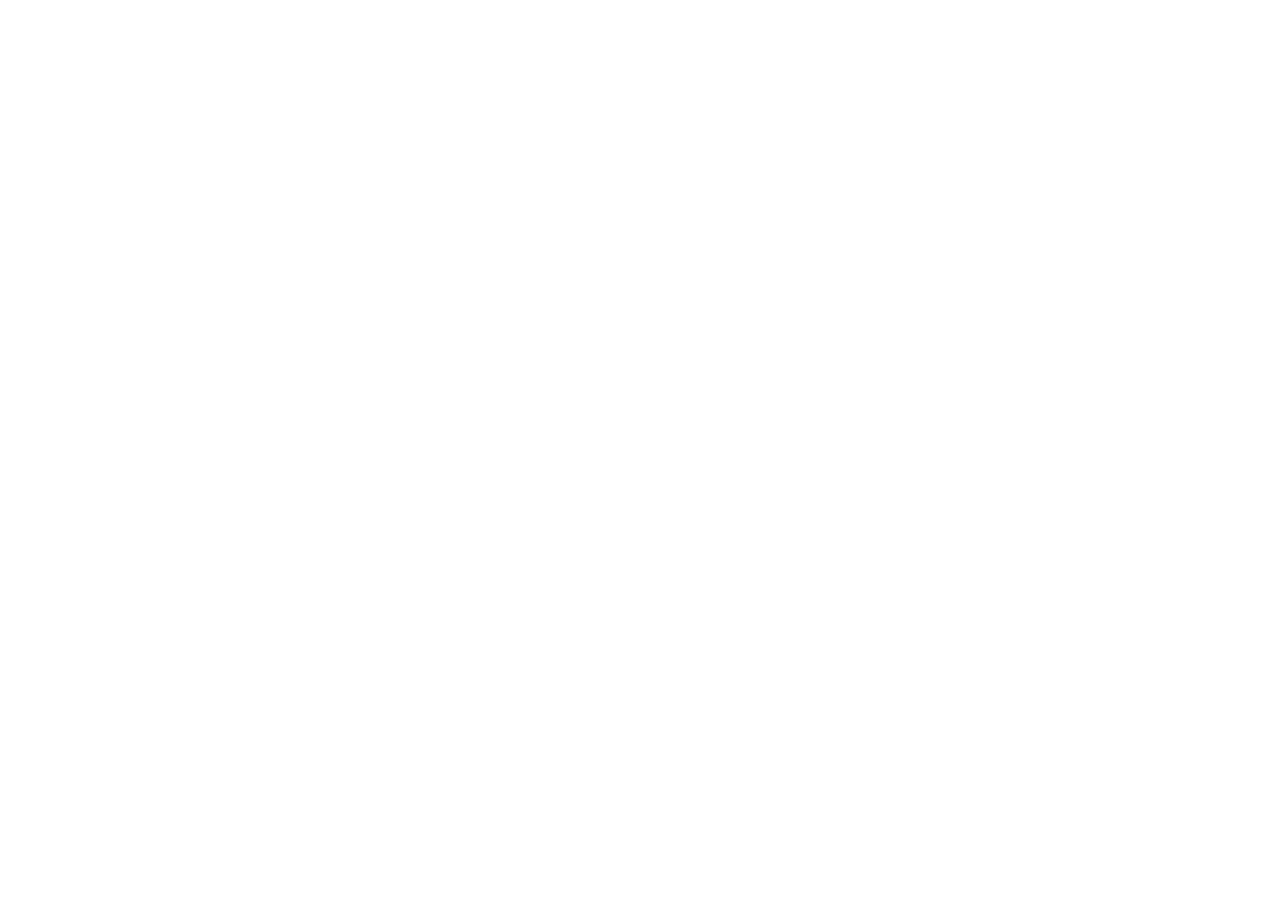
==== index2.html @ 24b2237c "Add boiler plate" ====
<!DOCTYPE html>
<html lang="en">
<head>
    <meta charset="UTF-8">
    <meta name="viewport" content="width=device-width, initial-scale=1.0">
    <title>Document</title>
</head>
<body>
    
</body>
</html>
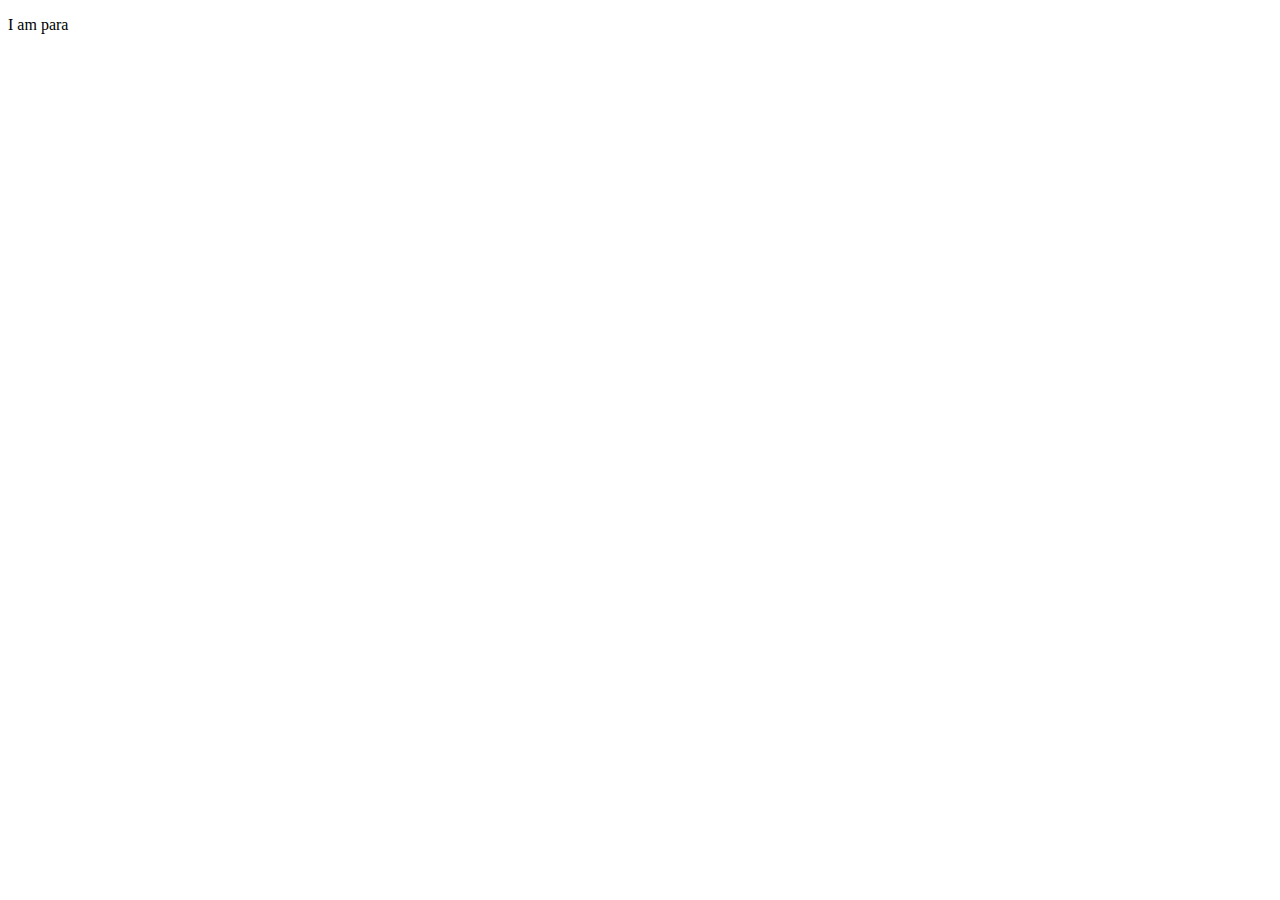
==== commit 1314bf82: "Add para" ====
--- a/index2.html
+++ b/index2.html
@@ -7,5 +7,7 @@
 </head>
 <body>
     
+
+    <p>I am para</p>
 </body>
 </html>